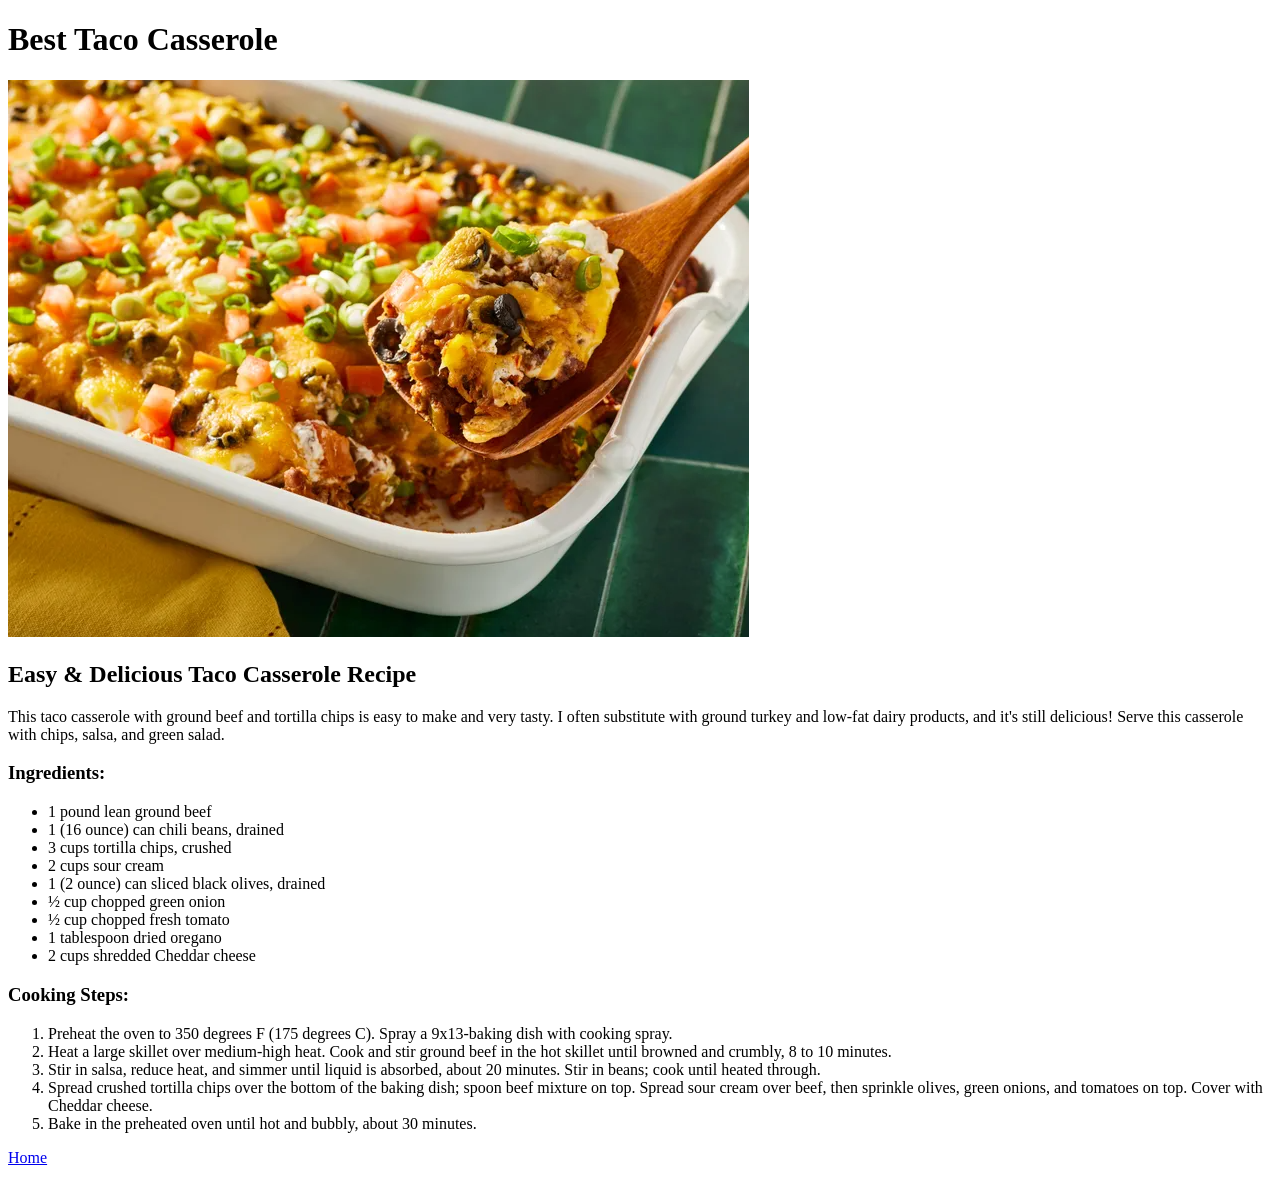
==== recipes/best _taco_casserole.html @ 010c3ae7 "Doing first html project (recipes) adding 3 recipes with linking them to the index file" ====
<!DOCTYPE html>
<html lang="en">
<head>
    <meta charset="UTF-8">
    <meta name="viewport" content="width=device-width, initial-scale=1.0">
    <title>Best Taco Casserole</title>
</head>

<body>
    <h1>Best Taco Casserole</h1>
    <img src="images/best _taco_casserole.png" alt="Final Dish Photo" width="741" height="557">

    <h2>Easy & Delicious Taco Casserole Recipe</h2>
    <p>This taco casserole with ground beef and tortilla chips is easy to make and very tasty. I often substitute with ground turkey and low-fat dairy products, and it's still delicious! Serve this casserole with chips, salsa, and green salad.</p>

    <h3>Ingredients:</h3>
    <ul>
        <li>1 pound lean ground beef</li>
        <li>1 (16 ounce) can chili beans, drained</li>
        <li>3 cups tortilla chips, crushed</li>
        <li>2 cups sour cream</li>
        <li>1 (2 ounce) can sliced black olives, drained</li>
        <li>½ cup chopped green onion</li>
        <li>½ cup chopped fresh tomato</li>
        <li>1 tablespoon dried oregano</li>
        <li>2 cups shredded Cheddar cheese</li>
        
    </ul>

    <h3>Cooking Steps:</h3>
    <ol>
        <li>Preheat the oven to 350 degrees F (175 degrees C). Spray a 9x13-baking dish with cooking spray.</li>
        <li>Heat a large skillet over medium-high heat. Cook and stir ground beef in the hot skillet until browned and crumbly, 8 to 10 minutes.</li>
        <li>Stir in salsa, reduce heat, and simmer until liquid is absorbed, about 20 minutes. Stir in beans; cook until heated through.</li>
        <li>Spread crushed tortilla chips over the bottom of the baking dish; spoon beef mixture on top. Spread sour cream over beef, then sprinkle olives, green onions, and tomatoes on top. Cover with Cheddar cheese.</li>
        <li>Bake in the preheated oven until hot and bubbly, about 30 minutes.</li>
    </ol>

    <P><a href="../index.html">Home</a></P>
</body>
</html>
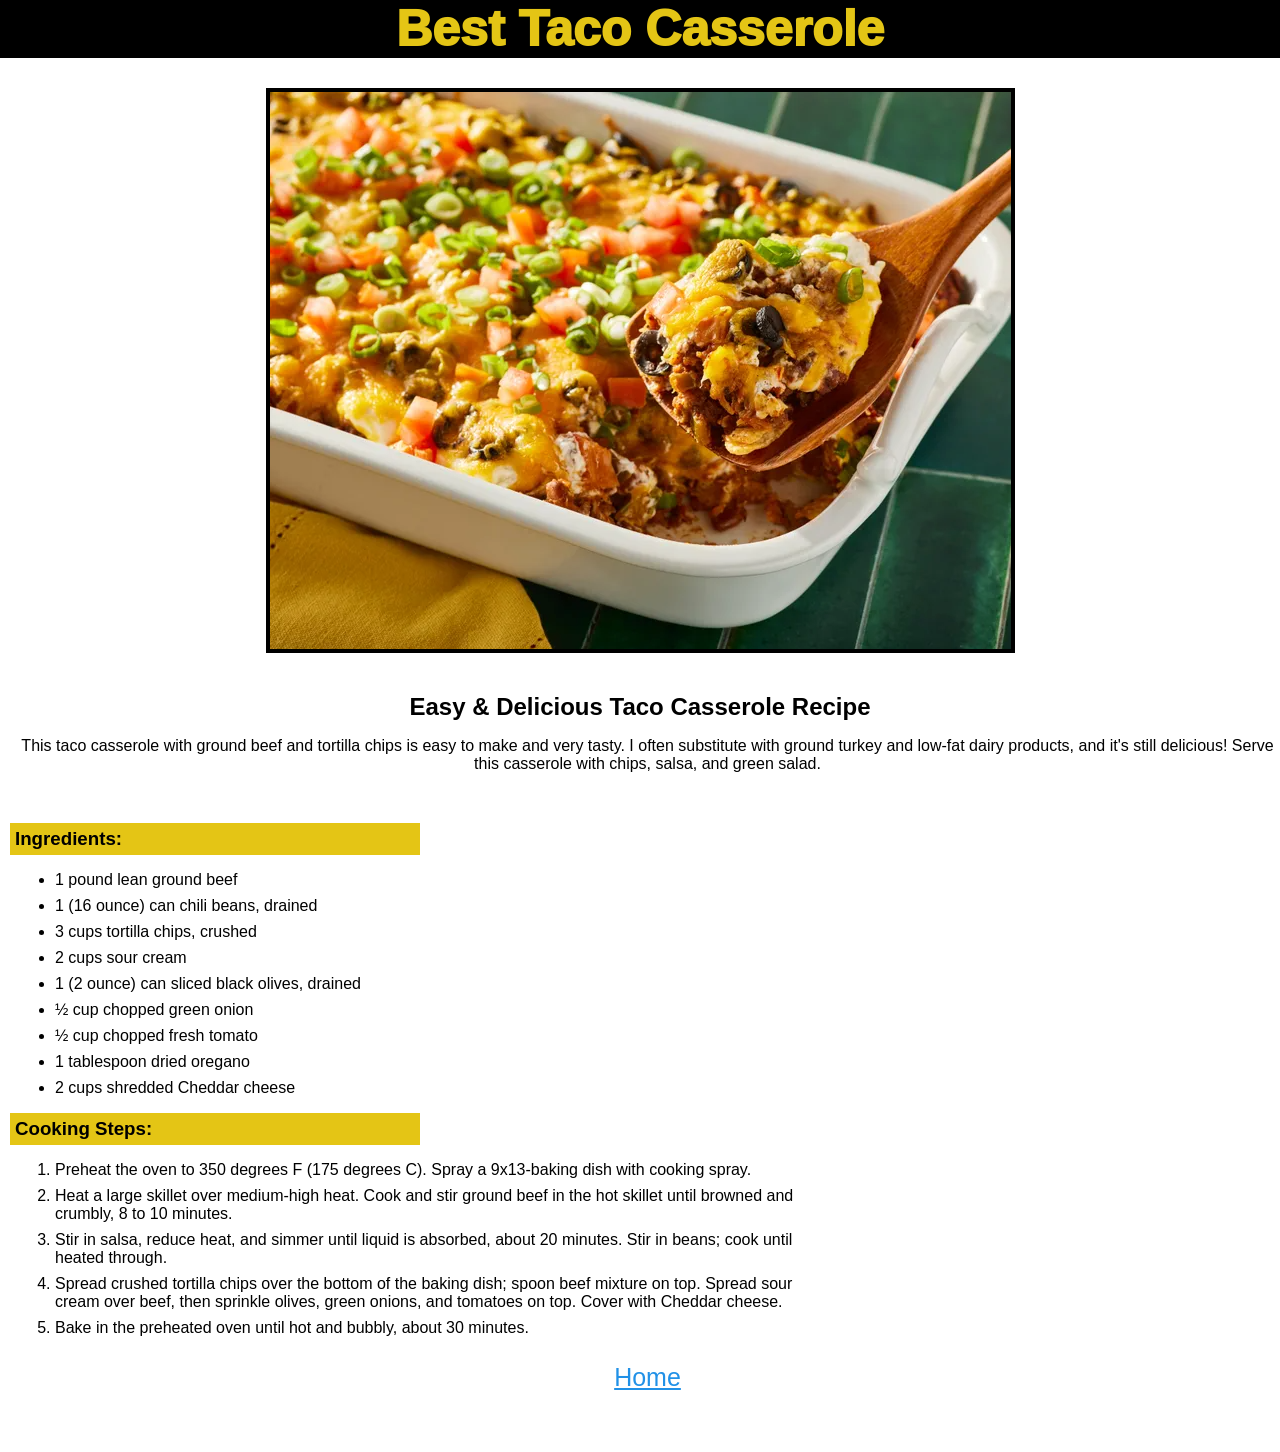
==== commit adb06af1: "Adding CSS to pages adding basic properties to the pages" ====
--- a/recipes/best _taco_casserole.html
+++ b/recipes/best _taco_casserole.html
@@ -4,6 +4,7 @@
     <meta charset="UTF-8">
     <meta name="viewport" content="width=device-width, initial-scale=1.0">
     <title>Best Taco Casserole</title>
+    <link rel="stylesheet" href="../styles.css">
 </head>
 
 <body>
@@ -27,6 +28,7 @@
         
     </ul>
 
+
     <h3>Cooking Steps:</h3>
     <ol>
         <li>Preheat the oven to 350 degrees F (175 degrees C). Spray a 9x13-baking dish with cooking spray.</li>
--- a/styles.css
+++ b/styles.css
@@ -0,0 +1,66 @@
+body {
+    font-family: Arial, Helvetica, sans-serif;
+    box-sizing: border-box;
+    margin: 0px;
+    padding: 0px;
+}
+
+h1 {
+    font-size: 50px;
+    font-weight: 1000;
+    text-align: center;
+    color:rgb(228, 197, 21);
+    background-color: black;
+    margin:0px 0px 30px 0px;
+}
+
+a {
+    color:rgb(33, 145, 231);;
+    margin: 10px;
+    display: inline-block;
+    font-size: 25px;
+}
+
+.links {
+    text-align: center;
+    margin-bottom: 30px;
+}
+
+img {
+    display: block;
+    margin: auto;
+    margin-bottom: 40px;
+    border: solid 4px black;
+    width: 741px;
+    height: 557px;
+}
+
+h2 {
+    text-align: center;
+    color: black;
+    width: 741px;
+    margin: auto;
+
+} 
+
+h3 {
+    color: black;
+    background-color: rgb(228, 197, 21);
+    width: 400px;
+    height: auto;
+    padding: 5px;
+    margin: 10px;
+    margin-bottom: 5px;
+}
+
+p {
+    margin-left: 15px;
+    text-align: center;
+    margin-bottom: 50px;
+}
+
+li {
+    margin-left: 15px;
+    margin-bottom: 8px;
+    width: 741px;
+}
